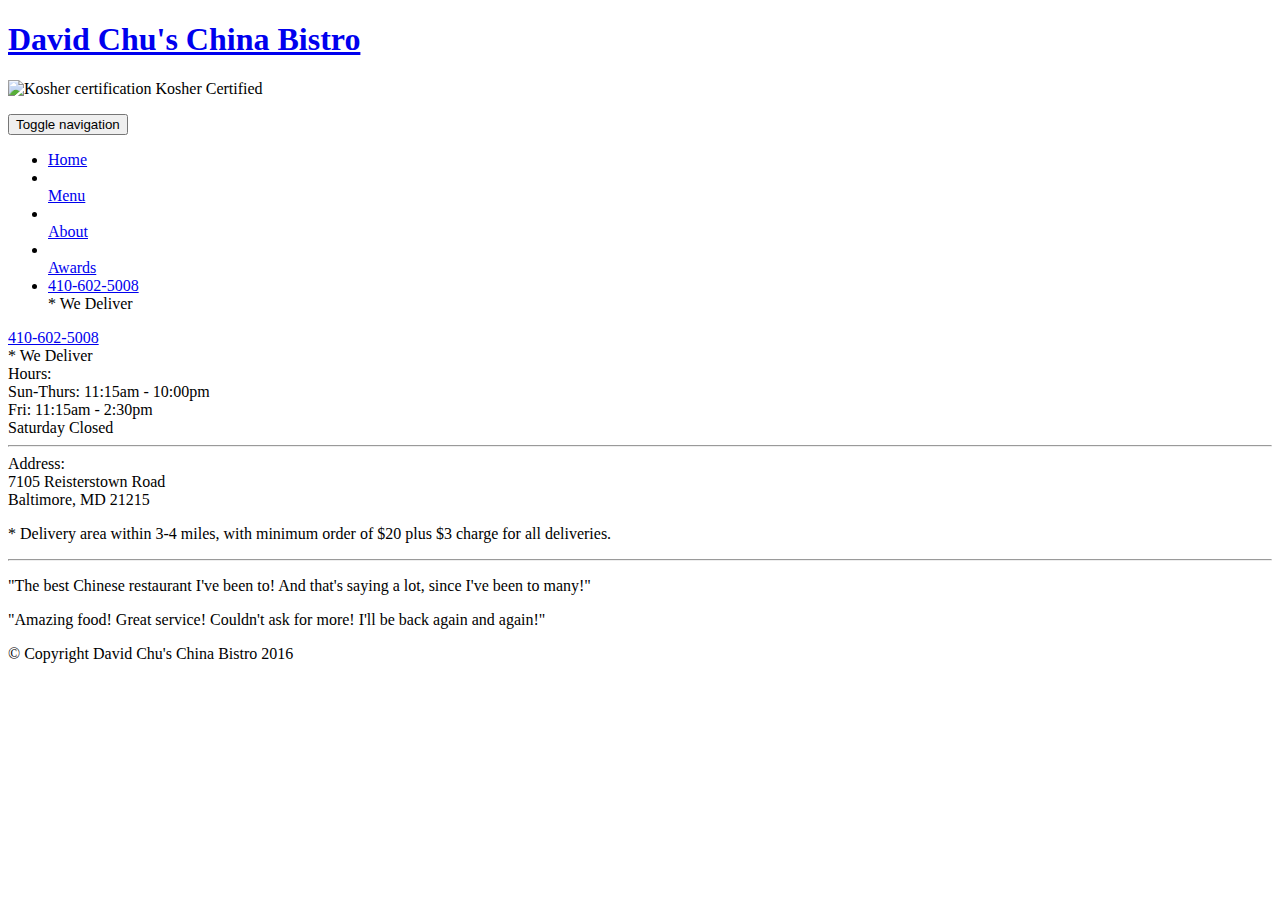
==== module5/index.html @ d041e092 "Create index.html" ====
<!doctype html>
<html lang="en">
  <head>
    <meta charset="utf-8">
    <meta http-equiv="X-UA-Compatible" content="IE=edge">
    <meta name="viewport" content="width=device-width, initial-scale=1">
    <title>David Chu's china bistro</title>
    <link rel="stylesheet" href="css/bootstrap.min.css">
    <link rel="stylesheet" href="css/styles.css">
    <link href='https://fonts.googleapis.com/css?family=Oxygen:400,300,700' rel='stylesheet' type='text/css'>
    <link href='https://fonts.googleapis.com/css?family=Lora' rel='stylesheet' type='text/css'>
  </head>
<body>
  <header>
    <nav id="header-nav" class="navbar navbar-default">
      <div class="container">
        <div class="navbar-header">
          <a href="index.html" class="pull-left visible-md visible-lg">
            <div id="logo-img" alt="Logo image"></div>
          </a>

          <div class="navbar-brand">
            <a href="index.html"><h1>David Chu's China Bistro</h1></a>
            <p>
              <img src="images/star-k-logo.png" alt="Kosher certification">
              <span>Kosher Certified</span>
            </p>
          </div>

          <button id="navbarToggle" type="button" class="navbar-toggle collapsed" data-toggle="collapse" data-target="#collapsable-nav" aria-expanded="false">
            <span class="sr-only">Toggle navigation</span>
            <span class="icon-bar"></span>
            <span class="icon-bar"></span>
            <span class="icon-bar"></span>
          </button>
        </div>
        
        <div id="collapsable-nav" class="collapse navbar-collapse">
           <ul id="nav-list" class="nav navbar-nav navbar-right">
            <li id="navHomeButton" class="visible-xs active">
              <a href="index.html">
                <span class="glyphicon glyphicon-home"></span> Home</a>
            </li>
            <li id="navMenuButton">
              <a href="#" onclick="$dc.loadMenuCategories();">
                <span class="glyphicon glyphicon-cutlery"></span><br class="hidden-xs"> Menu</a>
            </li>
            <li>
              <a href="#">
                <span class="glyphicon glyphicon-info-sign"></span><br class="hidden-xs"> About</a>
            </li>
            <li>
              <a href="#">
                <span class="glyphicon glyphicon-certificate"></span><br class="hidden-xs"> Awards</a>
            </li>
            <li id="phone" class="hidden-xs">
              <a href="tel:410-602-5008">
                <span>410-602-5008</span></a><div>* We Deliver</div>
            </li>
          </ul>
        </div>
      </div>
    </nav>
  </header>

  <div id="call-btn" class="visible-xs">
    <a class="btn" href="tel:410-602-5008">
    <span class="glyphicon glyphicon-earphone"></span>
    410-602-5008
    </a>
  </div>
  <div id="xs-deliver" class="text-center visible-xs">* We Deliver</div>

  <div id="main-content" class="container"></div>

  <footer class="panel-footer">
    <div class="container">
      <div class="row">
        <section id="hours" class="col-sm-4">
          <span>Hours:</span><br>
          Sun-Thurs: 11:15am - 10:00pm<br>
          Fri: 11:15am - 2:30pm<br>
          Saturday Closed
          <hr class="visible-xs">
        </section>
        <section id="address" class="col-sm-4">
          <span>Address:</span><br>
          7105 Reisterstown Road<br>
          Baltimore, MD 21215
          <p>* Delivery area within 3-4 miles, with minimum order of $20 plus $3 charge for all deliveries.</p>
          <hr class="visible-xs">
        </section>
        <section id="testimonials" class="col-sm-4">
          <p>"The best Chinese restaurant I've been to! And that's saying a lot, since I've been to many!"</p>
          <p>"Amazing food! Great service! Couldn't ask for more! I'll be back again and again!"</p>
        </section>
      </div>
      <div class="text-center">&copy; Copyright David Chu's China Bistro 2016</div>
    </div>
  </footer>

  
  <script src="js/jquery-2.1.4.min.js"></script>
  <script src="js/bootstrap.min.js"></script>
  <script src="js/ajax-utils.js"></script>
  <script src="js/script.js"></script>
</body>
</html>
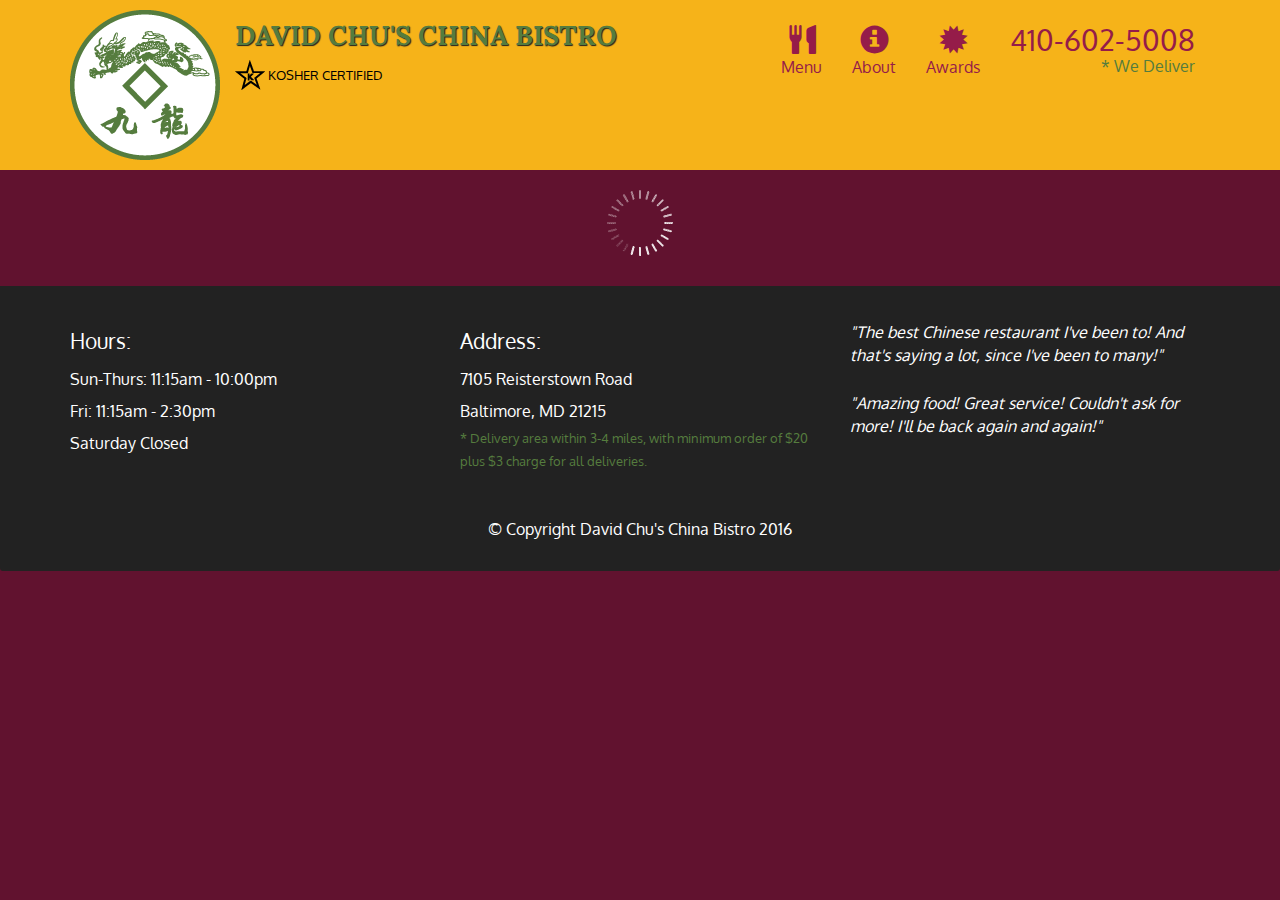
==== commit 7aa55bdc: "Update index.html" ====
--- a/module5/index.html
+++ b/module5/index.html
@@ -6,7 +6,7 @@
     <meta name="viewport" content="width=device-width, initial-scale=1">
     <title>David Chu's china bistro</title>
     <link rel="stylesheet" href="css/bootstrap.min.css">
-    <link rel="stylesheet" href="css/styles.css">
+    <link rel="stylesheet" href="css/style.css">
     <link href='https://fonts.googleapis.com/css?family=Oxygen:400,300,700' rel='stylesheet' type='text/css'>
     <link href='https://fonts.googleapis.com/css?family=Lora' rel='stylesheet' type='text/css'>
   </head>
--- a/module5/css/style.css
+++ b/module5/css/style.css
@@ -0,0 +1,366 @@
+body {
+  font-size: 16px;
+  color: #fff;
+  background-color: #61122f;
+  font-family: 'Oxygen', sans-serif;
+}
+
+/** HEADER **/
+#header-nav {
+  background-color: #f6b319;
+  border-radius: 0;
+  border: 0;
+}
+
+#logo-img {
+  background: url('../images/restaurant-logo_large.png') no-repeat;
+  width: 150px;
+  height: 150px;
+  margin: 10px 15px 10px 0;
+}
+
+.navbar-brand {
+  padding-top: 25px;
+}
+.navbar-brand h1 { /* Restaurant name */
+  font-family: 'Lora', serif;
+  color: #557c3e;
+  font-size: 1.5em;
+  text-transform: uppercase;
+  font-weight: bold;
+  text-shadow: 1px 1px 1px #222;
+  margin-top: 0;
+  margin-bottom: 0;
+  line-height: .75;
+}
+.navbar-brand a:hover, .navbar-brand a:focus {
+  text-decoration: none;
+}
+.navbar-brand p { /* Kosher cert */
+  color: #000;
+  text-transform: uppercase;
+  font-size: .7em;
+  margin-top: 15px;
+}
+.navbar-brand p span { /* Star-K */
+  vertical-align: middle;
+}
+
+#nav-list {
+  margin-top: 10px;
+}
+#nav-list a {
+  color: #951C49;
+  text-align: center;
+}
+#nav-list a:hover {
+  background: #E7E7E7;
+}
+#nav-list a span {
+  font-size: 1.8em;
+}
+
+#phone {
+  margin-top: 5px;
+}
+#phone a { /* Phone number */
+  text-align: right;
+  padding-bottom: 0;
+}
+#phone div { /* We Deliver */
+  color: #557c3e;
+  text-align: right;
+  padding-right: 15px;
+}
+
+.navbar-header button.navbar-toggle, .navbar-header .icon-bar {
+  border: 1px solid #61122f;
+}
+.navbar-header button.navbar-toggle {
+  clear: both;
+  margin-top: -30px;
+}
+/* END HEADER */
+
+/* FOOTER */
+.panel-footer {
+  margin-top: 30px;
+  padding-top: 35px;
+  padding-bottom: 30px;
+  background-color: #222;
+  border-top: 0;
+}
+.panel-footer div.row {
+  margin-bottom: 35px;
+}
+#hours, #address {
+  line-height: 2;
+}
+#hours > span, #address > span {
+  font-size: 1.3em;
+}
+#address p {
+  color: #557c3e;
+  font-size: .8em;
+  line-height: 1.8;
+}
+#testimonials {
+  font-style: italic;
+}
+#testimonials p:nth-child(2) {
+  margin-top: 25px;
+}
+/* END FOOTER */
+
+
+
+/* HOME PAGE */
+.container .jumbotron {
+  box-shadow: 0 0 50px #3F0C1F;
+  border: 2px solid #3F0C1F;
+}
+
+#menu-tile, #specials-tile, #map-tile {
+  height: 250px;
+  width: 100%;
+  margin-bottom: 15px;
+  position: relative;
+  border: 2px solid #3F0C1F;
+  overflow: hidden;
+}
+#menu-tile:hover, #specials-tile:hover, #map-tile:hover {
+  box-shadow: 0 1px 5px 1px #cccccc;
+}
+#menu-tile {
+  background: url('../images/menu-tile.jpg') no-repeat;
+  background-position: center;
+}
+#specials-tile {
+  background: url('../images/specials-tile.jpg') no-repeat;
+  background-position: center;
+}
+#menu-tile span, #specials-tile span, #map-tile span {
+  position: absolute;
+  bottom: 0;
+  right: 0;
+  width: 100%;
+  text-align: center;
+  font-size: 1.6em;
+  text-transform: uppercase;
+  background-color: #000;
+  color: #fff;
+  opacity: .8;
+}
+/* END HOME PAGE */
+
+/* MENU CATEGORIES PAGE */
+.category-tile { 
+  position: relative;
+  border: 2px solid #3F0C1F;
+  overflow: hidden;
+  width: 200px;
+  height: 200px;
+  margin: 0 auto 15px;
+}
+.category-tile span {
+  position: absolute;
+  bottom: 0;
+  right: 0;
+  width: 100%;
+  text-align: center;
+  font-size: 1.2em;
+  text-transform: uppercase;
+  background-color: #000;
+  color: #fff;
+  opacity: .8;
+}
+.category-tile:hover {
+  box-shadow: 0 1px 5px 1px #cccccc;
+}
+
+#menu-categories-title + div {
+  margin-bottom: 50px;
+}
+/* END MENU CATEGORIES PAGE */
+
+/* SINGLE CATEGORY PAGE */
+.menu-item-tile {
+  margin-bottom: 25px;
+}
+.menu-item-tile hr {
+  width: 80%;
+}
+.menu-item-tile .menu-item-price {
+  font-size: 1.1em;
+  text-align: right;
+  margin-top: -15px;
+  margin-right: -15px;
+}
+.menu-item-tile .menu-item-price span {
+  font-size: .6em;
+}
+.menu-item-photo {
+  position: relative;
+  border: 2px solid #3F0C1F; 
+  overflow: hidden;
+  padding: 0;
+  margin-right: -15px;
+  margin-left: auto;
+  margin-bottom: 20px;
+  max-width: 250px;
+}
+.menu-item-photo div {
+  position: absolute;
+  bottom: 0;
+  right: 0;
+  width: 80px;
+  background-color: #557c33;
+  text-align: center;
+}
+.menu-item-description {
+  padding-right: 30px;
+}
+h3.menu-item-title {
+  margin: 0 0 10px;
+}
+.menu-item-details {
+  font-size: .9em;
+  font-style: italic;
+}
+
+
+
+/********** Large devices only **********/
+@media (min-width: 1200px) {
+  .container .jumbotron {
+    background: url('../images/jumbotron_1200.jpg') no-repeat;
+    height: 675px;
+  }
+}
+
+/********** Medium devices only **********/
+@media (min-width: 992px) and (max-width: 1199px) {
+  /* Header */
+  #logo-img {
+    background: url('../images/restaurant-logo_medium.png') no-repeat;
+    width: 100px;
+    height: 100px;
+    margin: 5px 5px 5px 0;
+  }
+  /* End Header */
+
+  /* Home Page */
+  .container .jumbotron {
+    background: url('../images/jumbotron_992.jpg') no-repeat;
+    height: 558px;
+  }
+  /* End Home Page */
+}
+
+/********** Small devices only **********/
+@media (min-width: 768px) and (max-width: 991px) {
+  /* Home Page */
+  .container .jumbotron {
+    background: url('../images/jumbotron_768.jpg') no-repeat;
+    height: 432px;
+  }
+  /* End Home Page */
+}
+
+/********** Extra small devices only **********/
+@media (max-width: 767px) {
+  /* Header */
+  .navbar-brand {
+    padding-top: 10px;
+    height: 80px;
+  }
+  .navbar-brand h1 { /* Restaurant name */
+    padding-top: 10px;
+    font-size: 5vw; 
+  }
+  .navbar-brand p { /* Kosher cert */
+    font-size: .6em;
+    margin-top: 12px;
+  }
+  .navbar-brand p img { /* Star-K */
+    height: 20px;
+  }
+
+  #collapsable-nav a { /* Collapsed nav menu text */
+    font-size: 1.2em;
+  }
+  #collapsable-nav a span { /* Collapsed nav menu glyph */
+    font-size: 1em;
+    margin-right: 5px;
+  }
+
+  #call-btn > a {
+    font-size: 1.5em;
+    display: block;
+    margin: 0 20px;
+    padding: 10px;
+    border: 2px solid #fff;
+    background-color: #f6b319;
+    color: #951c49;
+  }
+  #xs-deliver {
+    margin-top: 5px;
+    font-size: .7em;
+    letter-spacing: .1em;
+    text-transform: uppercase;
+  }
+  /* End Header */
+
+  /* Footer */
+  .panel-footer section {
+    margin-bottom: 30px;
+    text-align: center;
+  }
+  .panel-footer section:nth-child(3) {
+    margin-bottom: 0; /* margin already exists on the whole row */
+  }
+  .panel-footer section hr {
+    width: 50%;
+  }
+ 
+  .container .jumbotron {
+    margin-top: 30px;
+    padding: 0;
+  }
+  #menu-tile, #specials-tile {
+    width: 360px;
+    margin: 0 auto 15px;
+  }
+
+  .menu-item-photo {
+    margin-right: auto;
+  }
+  .menu-item-tile .menu-item-price {
+    text-align: center;
+  }
+  .menu-item-description {
+    text-align: center;;
+  }
+}
+
+@media (max-width: 479px) {
+  /* Header */
+  .navbar-brand h1 { /* Restaurant name */
+    padding-top: 5px;
+    font-size: 6vw;
+  }
+  
+  #menu-tile, #specials-tile {
+    width: 280px;
+    margin: 0 auto 15px;
+  }
+
+  .col-xxs-12 {
+    position: relative;
+    min-height: 1px;
+    padding-right: 15px;
+    padding-left: 15px;
+    float: left;
+    width: 100%;
+  }
+}
